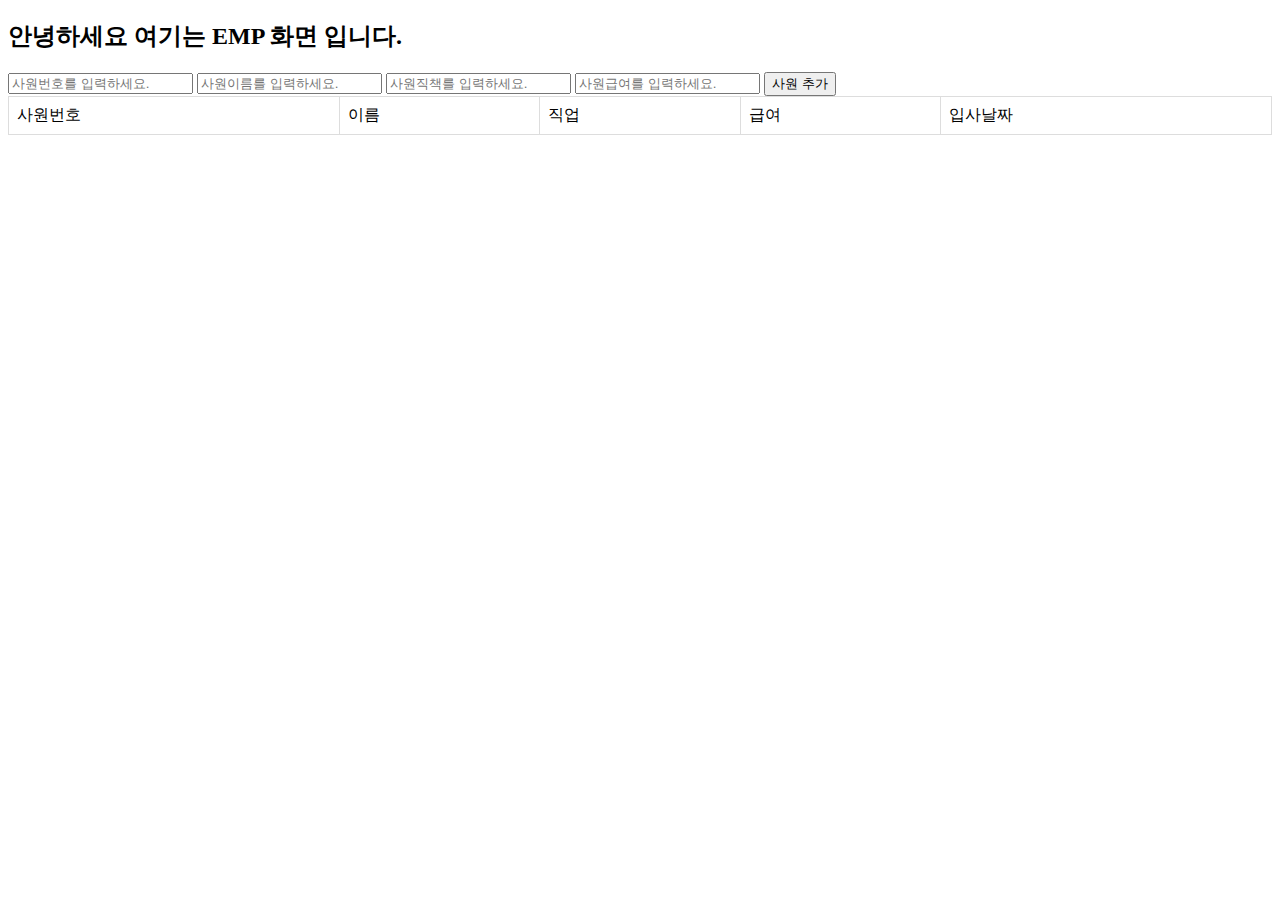
==== src/main/resources/templates/emp.html @ b97e2dac "안녕 디지몬" ====
<!DOCTYPE html>
<html>
<head>
<meta charset="UTF-8">
<title>Insert title here</title>
<style>
table {
  font-family: arial, sans-serif;
  border-collapse: collapse;
  width: 100%;
}

td, th {
  border: 1px solid #dddddd;
  text-align: left;
  padding: 8px;
}

tr:nth-child(even) {
  background-color: #dddddd;
}
</style>
</head>
<body>
	<h2>안녕하세요 여기는 EMP 화면 입니다.</h2>
	<input id="empno" type="text" placeholder="사원번호를 입력하세요.">
	<input id="ename" type="text" placeholder="사원이름를 입력하세요.">
	<input id="job" type="text" placeholder="사원직책를 입력하세요.">
	<input id="sal" type="text" placeholder="사원급여를 입력하세요.">
	<button type="button" onclick="join()">사원 추가</button>
	
	
	<table id="emp">
		<tr>
			<td>사원번호</td>
			<td>이름</td>
			<td>직업</td>
			<td>급여</td>
			<td>입사날짜</td>
		</tr>
	</table>
</body>
<script
src="https://code.jquery.com/jquery-3.6.1.js"
integrity="sha256-3zlB5s2uwoUzrXK3BT7AX3FyvojsraNFxCc2vC/7pNI="
crossorigin="anonymous"
></script>
<script type="text/javascript">
function callMyAPI(){
    $.ajax({
  	 url: '/api/v1/emp',
  	 type: 'GET',
  	 dataType: 'json',
  	 success: function (response){
  		 for(var i=0; i<response.length; i++){
		 	let tr = $('<tr></tr>');
			let empno = $('<td>'+response[i].empno+'</td>');
			let ename = $('<td>'+response[i].ename+'</td>');
			let job = $('<td>'+response[i].job+'</td>');
			let sal = $('<td>'+response[i].sal+'</td>');
			let hiredate = $('<td>'+response[i].hiredate+'</td>');
			tr.append(empno);
			tr.append(ename);
			tr.append(job);
			tr.append(sal);
			tr.append(hiredate);
			$('#emp').append(tr);
  		 }
  	 }
    });
}
callMyAPI();


function join(){
	var empno = $("#empno").val();
	var ename = $("#ename").val();
	var job = $("#job").val();
	var sal = $("#sal").val();
	
	var jsonData = {
			"empno" : empno,
			"ename" : ename,
			"job" : job,
			"sal" : sal
	};
	
	$.ajax({
    	  url: '/api/v1/emp/join',
    	  type: 'POST',
    	  contentType: 'application/json',
    	  data : JSON.stringify(jsonData),
    	  dataType: 'json',
    	  success: function (response){
    		  console.log(response);
    		  alert("사원 추가 완료!");
    		  location.reload();
    	  }
      })
}
</script>
</html>
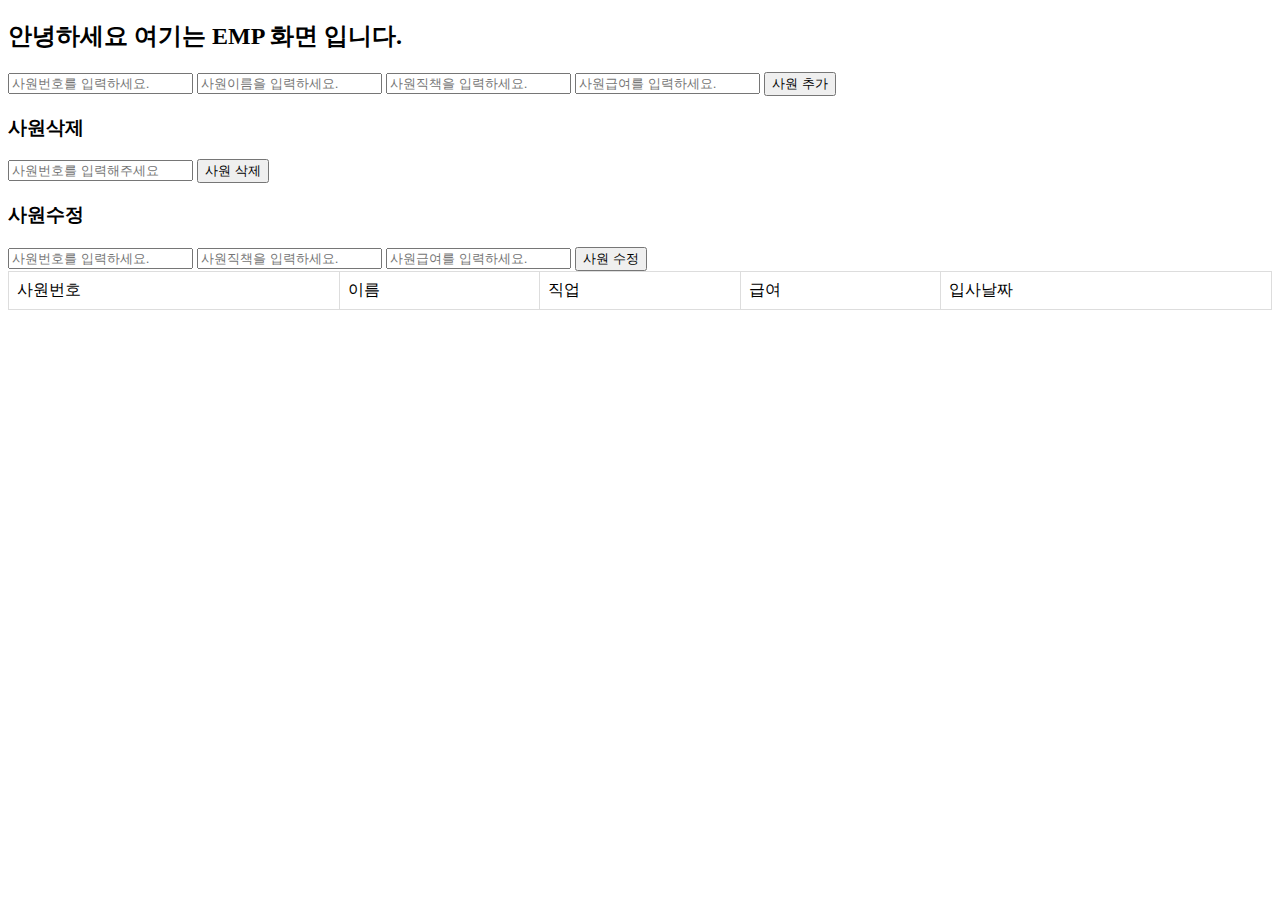
==== commit fc82410c: "feat : 1201 오후수업 Delete, Update 배움" ====
--- a/src/main/resources/templates/emp.html
+++ b/src/main/resources/templates/emp.html
@@ -24,10 +24,20 @@
 <body>
 	<h2>안녕하세요 여기는 EMP 화면 입니다.</h2>
 	<input id="empno" type="text" placeholder="사원번호를 입력하세요.">
-	<input id="ename" type="text" placeholder="사원이름를 입력하세요.">
-	<input id="job" type="text" placeholder="사원직책를 입력하세요.">
+	<input id="ename" type="text" placeholder="사원이름을 입력하세요.">
+	<input id="job" type="text" placeholder="사원직책을 입력하세요.">
 	<input id="sal" type="text" placeholder="사원급여를 입력하세요.">
 	<button type="button" onclick="join()">사원 추가</button>
+	
+	<h3>사원삭제</h3>
+	<input type="text" id="d_empno" placeholder="사원번호를 입력해주세요">
+	<button type="button" onclick="doDelete()">사원 삭제</button>
+	
+	<h3>사원수정</h3>
+	<input id="u_empno" type="text" placeholder="사원번호를 입력하세요.">
+	<input id="u_job" type="text" placeholder="사원직책을 입력하세요.">
+	<input id="u_sal" type="text" placeholder="사원급여를 입력하세요.">
+	<button type="button" onclick="doUpdate()">사원 수정</button>
 	
 	
 	<table id="emp">
@@ -46,6 +56,7 @@
 crossorigin="anonymous"
 ></script>
 <script type="text/javascript">
+callMyAPI();
 function callMyAPI(){
     $.ajax({
   	 url: '/api/v1/emp',
@@ -69,7 +80,6 @@
   	 }
     });
 }
-callMyAPI();
 
 
 function join(){
@@ -92,8 +102,57 @@
     	  data : JSON.stringify(jsonData),
     	  dataType: 'json',
     	  success: function (response){
-    		  console.log(response);
     		  alert("사원 추가 완료!");
+    		  location.reload();
+    	  }
+      })
+}
+
+function doDelete() {
+	var empno = $("#d_empno").val();
+	if(empno == ''){
+		alert("사원번호를 입력해주세요");
+		$("#d_empno").focus();
+		return false;
+	}
+	if(empno < 1 || empno > 9999){
+		alert("잘못된 사원번호 입니다.");
+		$("#d_empno").focus();
+		$("#d_empno").val('');
+		return false;
+	}
+	
+	$.ajax({
+  	  url: '/api/v1/emp/'+empno,
+  	  type: 'DELETE',
+  	  dataType: 'json',
+  	  success: function (response){
+  		  alert("사원 삭제 완료!");
+  		  location.reload();
+  	  }
+    })
+		
+}
+
+function doUpdate(){
+	var empno = $("#u_empno").val();
+	var job = $("#u_job").val();
+	var sal = $("#u_sal").val();
+	
+	var jsonData = {
+			"empno" : empno,
+			"job" : job,
+			"sal" : sal
+	};
+	
+	$.ajax({
+    	  url: '/api/v1/emp',
+    	  type: 'PATCH',
+    	  contentType: 'application/json',
+    	  data : JSON.stringify(jsonData),
+    	  dataType: 'json',
+    	  success: function (response){
+    		  alert("사원 수정 완료!");
     		  location.reload();
     	  }
       })
